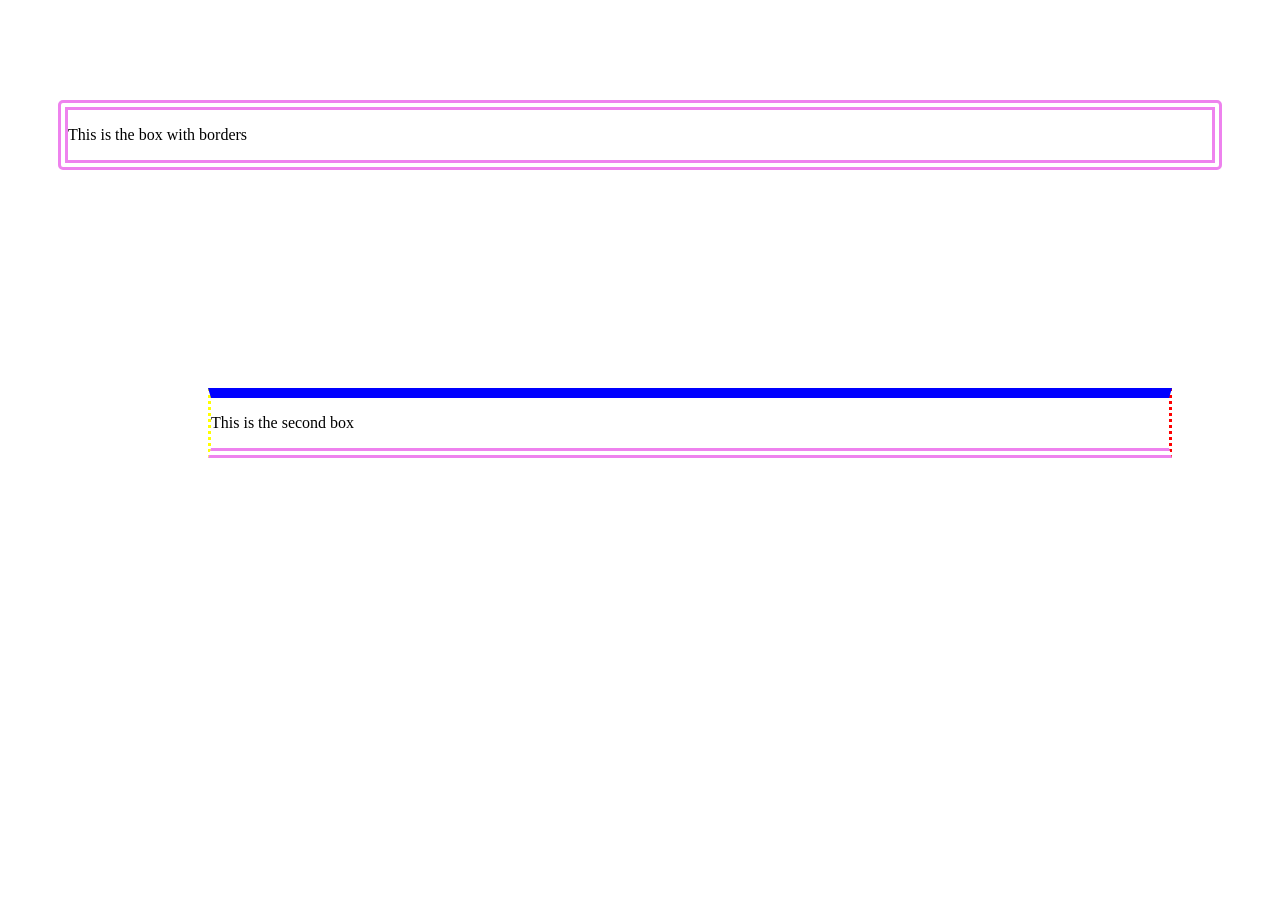
==== css border and margins/index.html @ 3d21f2d6 "msg" ====
<!DOCTYPE html>
<html lang="en">

<head>
    <meta charset="UTF-8">
    <meta http-equiv="X-UA-Compatible" content="IE=edge">
    <meta name="viewport" content="width=device-width, initial-scale=1.0">
    <title>Document</title>
    <style>
        article {
            border-style: double;
            border-radius: 5px;
            border-width: 10px;
            border-color: violet;
            margin-top: 100px;
            margin-bottom: 100px;
            margin-left: 50px;
            margin-right: 50px;

        }

        div {
            border-top: solid 10px blue;
            border-bottom: double 10px violet;
            border-left: dotted yellow;
            border-right: dotted red;
            margin: 100px 100px 200px 200px;
        }
    </style>
</head>

<body>
    <article>
        <p>
            This is the box with borders
        </p>
    </article><br>
    <div>
        <p>
            This is the second box
        </p>
    </div>
</body>

</html>
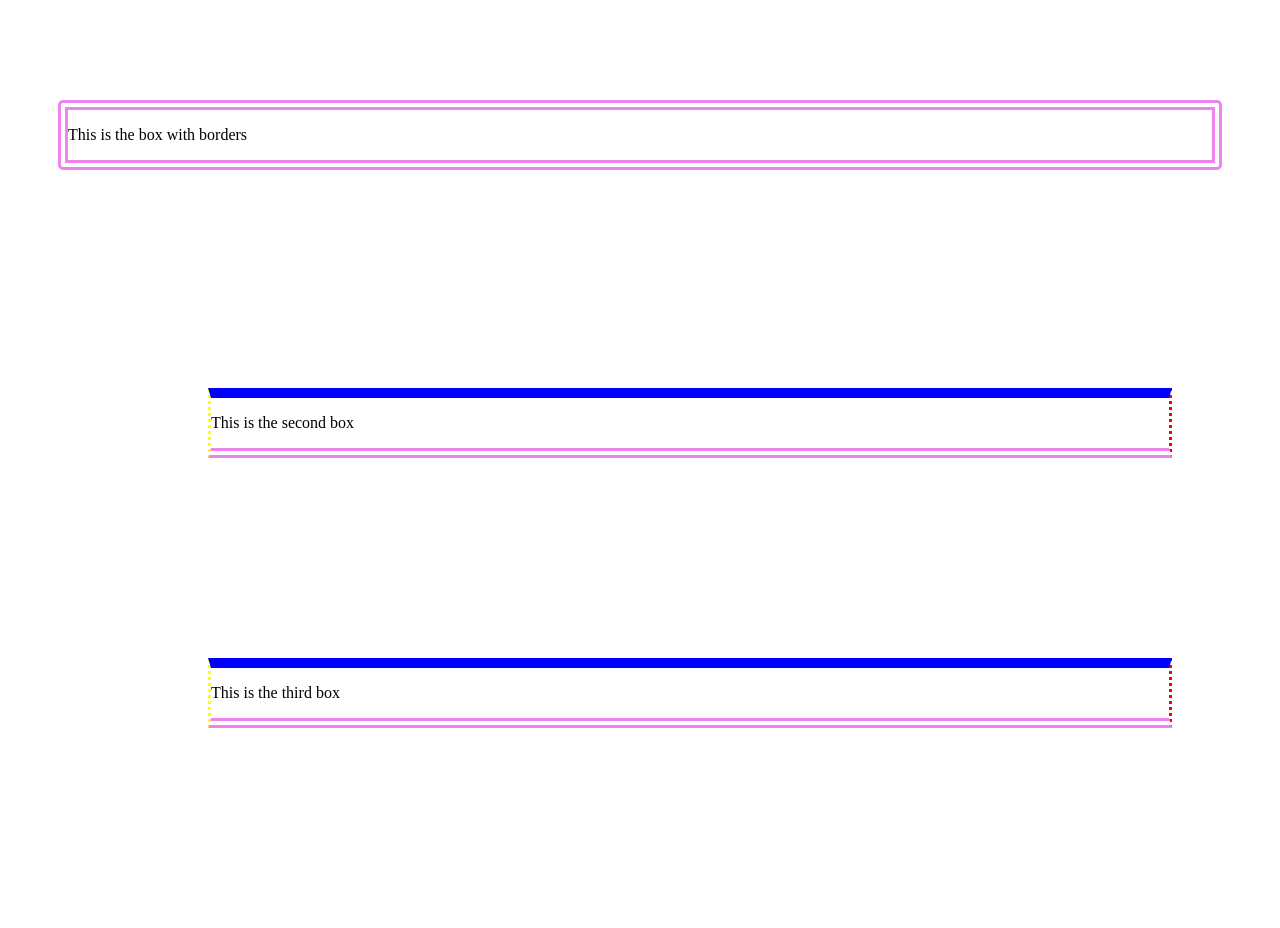
==== commit bf9372b5: "push" ====
--- a/css border and margins/index.html
+++ b/css border and margins/index.html
@@ -40,6 +40,9 @@
             This is the second box
         </p>
     </div>
+    <div>
+        <p>This is the third box</p>
+    </div>
 </body>
 
 </html>
